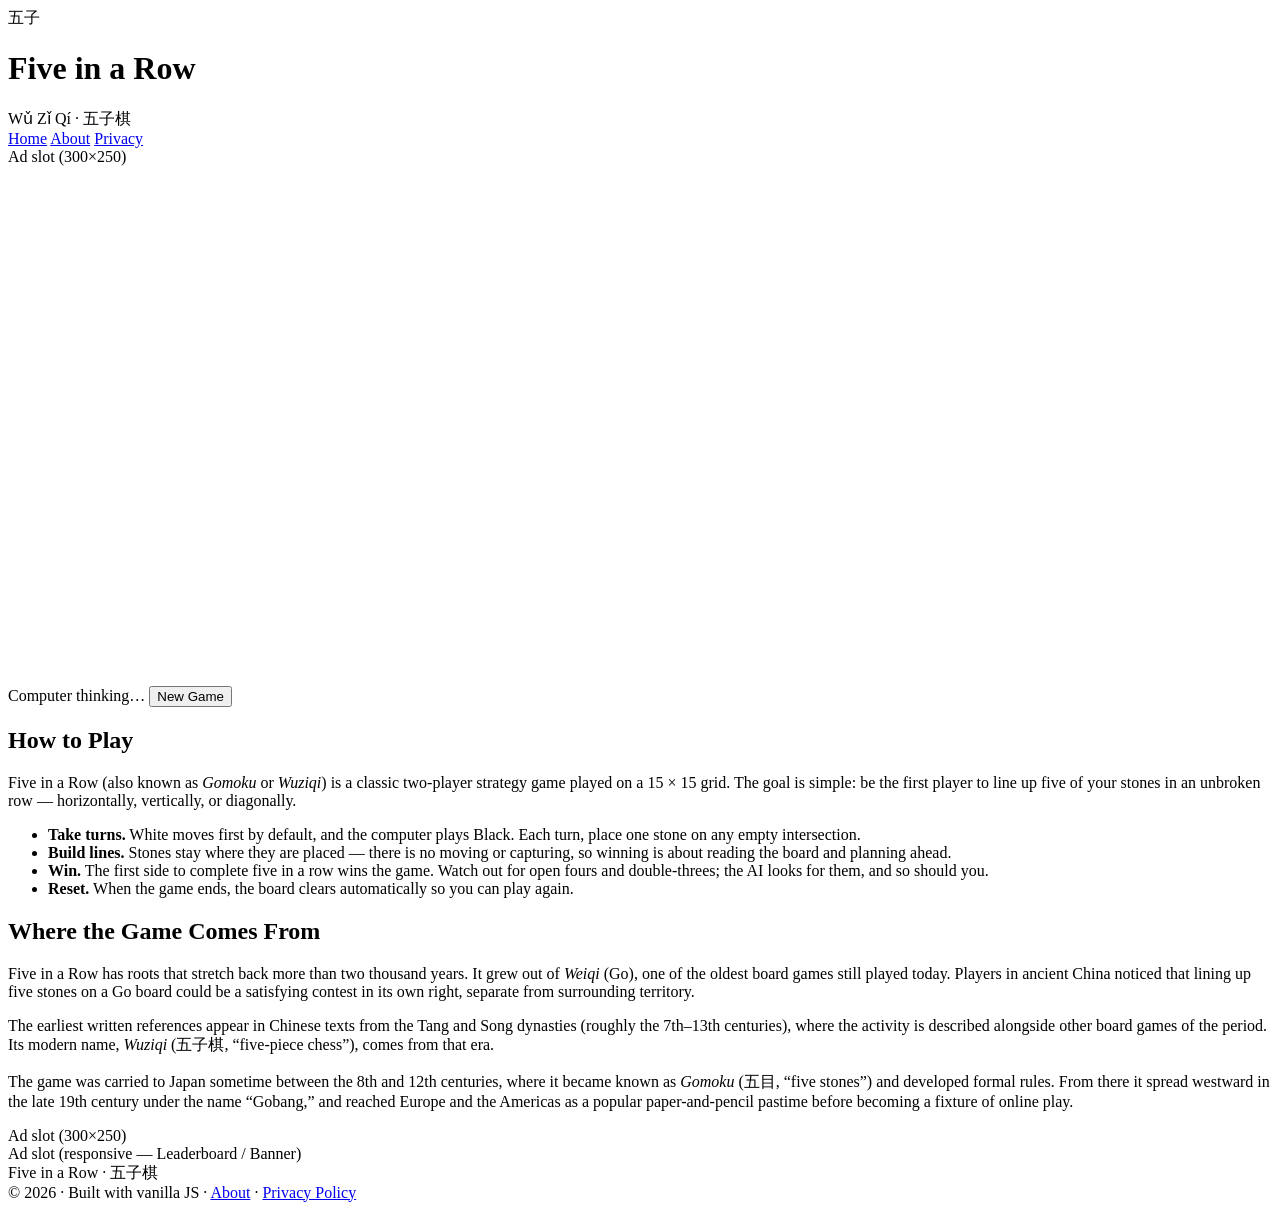
==== public/index.html @ 7269bdb7 "delete redundancy" ====
<!doctype html>
<html lang="en">
<head>
  <meta charset="utf-8">
  <meta name="viewport" content="width=device-width, initial-scale=1">
  <title>Five in a Row — Play Gomoku Online Free</title>
  <meta name="description" content="Play Five in a Row (Gomoku) free in your browser. Challenge a built-in AI on a 15×15 board. No download required.">
  <link rel="canonical" href="https://five-in-a-row.example.com/">

  <!-- Open Graph -->
  <meta property="og:title" content="Five in a Row — Play Gomoku Online Free">
  <meta property="og:description" content="Play classic Gomoku in your browser against an AI opponent. Free, no sign-up.">
  <meta property="og:image" content="https://five-in-a-row.example.com/screenshot.png">
  <meta property="og:url" content="https://five-in-a-row.example.com/">
  <meta property="og:type" content="website">

  <!-- Twitter Card -->
  <meta name="twitter:card" content="summary_large_image">
  <meta name="twitter:title" content="Five in a Row — Play Gomoku Online Free">
  <meta name="twitter:description" content="Play classic Gomoku in your browser against an AI opponent.">
  <meta name="twitter:image" content="https://five-in-a-row.example.com/screenshot.png">

  <link rel="stylesheet" href="/site.css">
  <link rel="stylesheet" href="/zebragomoku.css">
  <style>
    /* Reserve square canvas; on narrow screens scale 1:1 with viewport.
       Board is 520×520 (down from 800×800 so it fits comfortably on
       most laptop screens without scrolling). */
    #game {
      width: 520px;
      height: 520px;
      margin: 0 auto;
    }
    @media (max-width: 760px) {
      #game {
        width: min(520px, calc(100vw - 24px));
        height: min(520px, calc(100vw - 24px));
      }
    }
  </style>
</head>
<body>
  <div class="site-shell">
    <header class="site-header">
      <div class="brand">
        <span class="seal" aria-hidden="true">五子</span>
        <div class="brand-text">
          <h1>Five in a Row</h1>
          <span class="subtitle">Wǔ Zǐ Qí · 五子棋</span>
        </div>
      </div>
      <nav>
        <a href="/">Home</a>
        <a href="/about.html">About</a>
        <a href="/privacy.html">Privacy</a>
      </nav>
    </header>

    <main class="layout">
      <!-- LEFT SIDEBAR AD -->
      <aside class="ad-slot ad-sidebar" aria-label="Advertisement">
        <!--
          Google AdSense — Left Sidebar (Medium Rectangle 300×250)
          AFTER approval:
            1. Replace ca-pub-XXXXXXXXXXXXXXXX with your Publisher ID
            2. Replace 1234567890 with your Ad Slot ID
            3. Uncomment the <ins> block below AND the script block in the page footer
        -->
        <!--
        <ins class="adsbygoogle"
             style="display:block; width:300px; height:250px"
             data-ad-client="ca-pub-XXXXXXXXXXXXXXXX"
             data-ad-slot="1234567890"></ins>
        -->
        <div class="ad-placeholder">Ad slot (300×250)</div>
      </aside>

      <!-- GAME -->
      <section class="game-area">
        <div class="board-frame">
          <div id="game"></div>
        </div>
        <!-- Turn indicator + control buttons -->
        <div class="game-controls">
          <span id="turn-indicator" class="turn-indicator">Your turn</span>
          <button type="button" id="new-game" class="new-game-btn">New Game</button>
        </div>
        </div>        <!-- How to play + game origin (English, AdSense-friendly content). -->
        <!-- Two-column row that holds both articles side by side. -->
        <div class="game-info-row">
          <article class="game-info">
            <h2>How to Play</h2>
            <p>
              Five in a Row (also known as <em>Gomoku</em> or <em>Wuziqi</em>) is a classic two-player
              strategy game played on a 15 × 15 grid. The goal is simple: be the first player to line up
              five of your stones in an unbroken row — horizontally, vertically, or diagonally.
            </p>
            <ul>
              <li><strong>Take turns.</strong> White moves first by default, and the computer plays Black. Each turn, place one stone on any empty intersection.</li>
              <li><strong>Build lines.</strong> Stones stay where they are placed — there is no moving or capturing, so winning is about reading the board and planning ahead.</li>
              <li><strong>Win.</strong> The first side to complete five in a row wins the game. Watch out for open fours and double-threes; the AI looks for them, and so should you.</li>
              <li><strong>Reset.</strong> When the game ends, the board clears automatically so you can play again.</li>
            </ul>
          </article>

          <article class="game-info">
            <h2>Where the Game Comes From</h2>
            <p>
              Five in a Row has roots that stretch back more than two thousand years. It grew out of
              <em>Weiqi</em> (Go), one of the oldest board games still played today. Players in ancient
              China noticed that lining up five stones on a Go board could be a satisfying contest in its
              own right, separate from surrounding territory.
            </p>
            <p>
              The earliest written references appear in Chinese texts from the Tang and Song dynasties
              (roughly the 7th–13th centuries), where the activity is described alongside other board
              games of the period. Its modern name, <em>Wuziqi</em> (五子棋, “five-piece chess”), comes
              from that era.
            </p>
            <p>
              The game was carried to Japan sometime between the 8th and 12th centuries, where it became
              known as <em>Gomoku</em> (五目, “five stones”) and developed formal rules. From there it
              spread westward in the late 19th century under the name “Gobang,” and reached Europe and
              the Americas as a popular paper-and-pencil pastime before becoming a fixture of online
              play.
            </p>
          </article>
        </div>
      </section>

      <!-- RIGHT SIDEBAR AD -->
      <aside class="ad-slot ad-sidebar" aria-label="Advertisement">
        <!--
          Google AdSense — Right Sidebar (Medium Rectangle 300×250, mirror of left)
        -->
        <!--
        <ins class="adsbygoogle"
             style="display:block; width:300px; height:250px"
             data-ad-client="ca-pub-XXXXXXXXXXXXXXXX"
             data-ad-slot="0987654321"></ins>
        -->
        <div class="ad-placeholder">Ad slot (300×250)</div>
      </aside>
    </main>

    <!-- BOTTOM AD -->
    <section class="ad-slot ad-bottom" aria-label="Advertisement">
      <!--
        Google AdSense — Bottom Banner (responsive, full-width)
      -->
      <!--
      <ins class="adsbygoogle"
           style="display:block"
           data-ad-format="auto"
           data-full-width-responsive="true"
           data-ad-client="ca-pub-XXXXXXXXXXXXXXXX"
           data-ad-slot="1122334455"></ins>
      -->
      <div class="ad-placeholder">Ad slot (responsive — Leaderboard / Banner)</div>
    </section>

    <footer class="site-footer">
      <div class="seal-line">
        <span class="seal-dot"></span>
        <span>Five in a Row · 五子棋</span>
        <span class="seal-dot"></span>
      </div>
      <div>© 2026 · Built with vanilla JS · <a href="/about.html">About</a> · <a href="/privacy.html">Privacy Policy</a></div>
    </footer>
  </div>

  <!-- ====================================================================== -->
  <!-- Game scripts — DO NOT MODIFY. Verbatim from original index.html.       -->
  <!-- ====================================================================== -->
  <script src="//ajax.googleapis.com/ajax/libs/jquery/1.11.3/jquery.min.js"></script>
  <script src="/zebragomoku.min.js"></script>
  <script>
    /* Wraps the gomoku plugin so we can re-init the board on demand.
       Keeps the plugin options identical to the original index.html. */
    (function () {
      var gameEl  = document.getElementById('game');
      var turnInd = document.getElementById('turn-indicator');
      var newBtn  = document.getElementById('new-game');
      var disabled = false;

      function startGame() {
        // Wipe the board DOM and re-instantiate the plugin.
        $(gameEl).empty();
        disabled = false;
        // 50/50 who moves first: false → player first, true → AI first.
        // Plain boolean here so the plugin takes the deterministic branch
        // (avoids any operator-precedence surprises with `null`).
        var playerFirst = Math.random() < 0.5;
        turnInd.textContent = playerFirst ? 'Your turn' : 'Computer thinking…';
        turnInd.classList.remove('lost', 'won');
        turnInd.classList.toggle('thinking', playerFirst);
        new $.gomoku($(gameEl), {
          ai_first: playerFirst,
          board_size: 15,
          endgame: function (computer_wins) {
            disabled = true;
            if (computer_wins) {
              turnInd.textContent = 'You lost!';
              turnInd.classList.remove('thinking');
              turnInd.classList.add('lost');
              alert('You lost!');
            } else {
              turnInd.textContent = 'You won!';
              turnInd.classList.remove('thinking');
              turnInd.classList.add('won');
              alert('You won!');
            }
          }
        });
      }

      // The plugin toggles its own click handler per cell, so we can't
      // tap into a 'placing' event portably. Instead, observe clicks on
      // the board and toggle the indicator text/colour.
      $(gameEl).on('click', 'td', function () {
        if (disabled) return;
        // Wait a tick so the plugin sets `is_player_turn = false` first.
        setTimeout(function () {
          // If the click landed on an empty cell, the AI will answer;
          // we just flip the label.
          turnInd.textContent = 'Computer thinking…';
          turnInd.classList.remove('thinking');
        }, 0);
      });
      // Observe board mutations to detect when AI has placed a stone.
      var lastCellCount = 0;
      setInterval(function () {
        var filled = $(gameEl).find('td[class^="p"]').length;
        if (filled !== lastCellCount) {
          lastCellCount = filled;
          if (!disabled && turnInd.textContent === 'Computer thinking…') {
            turnInd.textContent = 'Your turn';
            turnInd.classList.add('thinking');
          }
        }
      }, 200);

      newBtn.addEventListener('click', startGame);
      startGame();
    })();
  </script>

  <!-- ====================================================================== -->
  <!-- Google AdSense — global script (uncomment AFTER AdSense approval).      -->
  <!-- ====================================================================== -->
  <!--
  <script async
          src="https://pagead2.googlesyndication.com/pagead/js/adsbygoogle.js?client=ca-pub-XXXXXXXXXXXXXXXX"
          crossorigin="anonymous"></script>
  <script>(adsbygoogle = window.adsbygoogle || []).push({});</script>
  -->
</body>
</html>
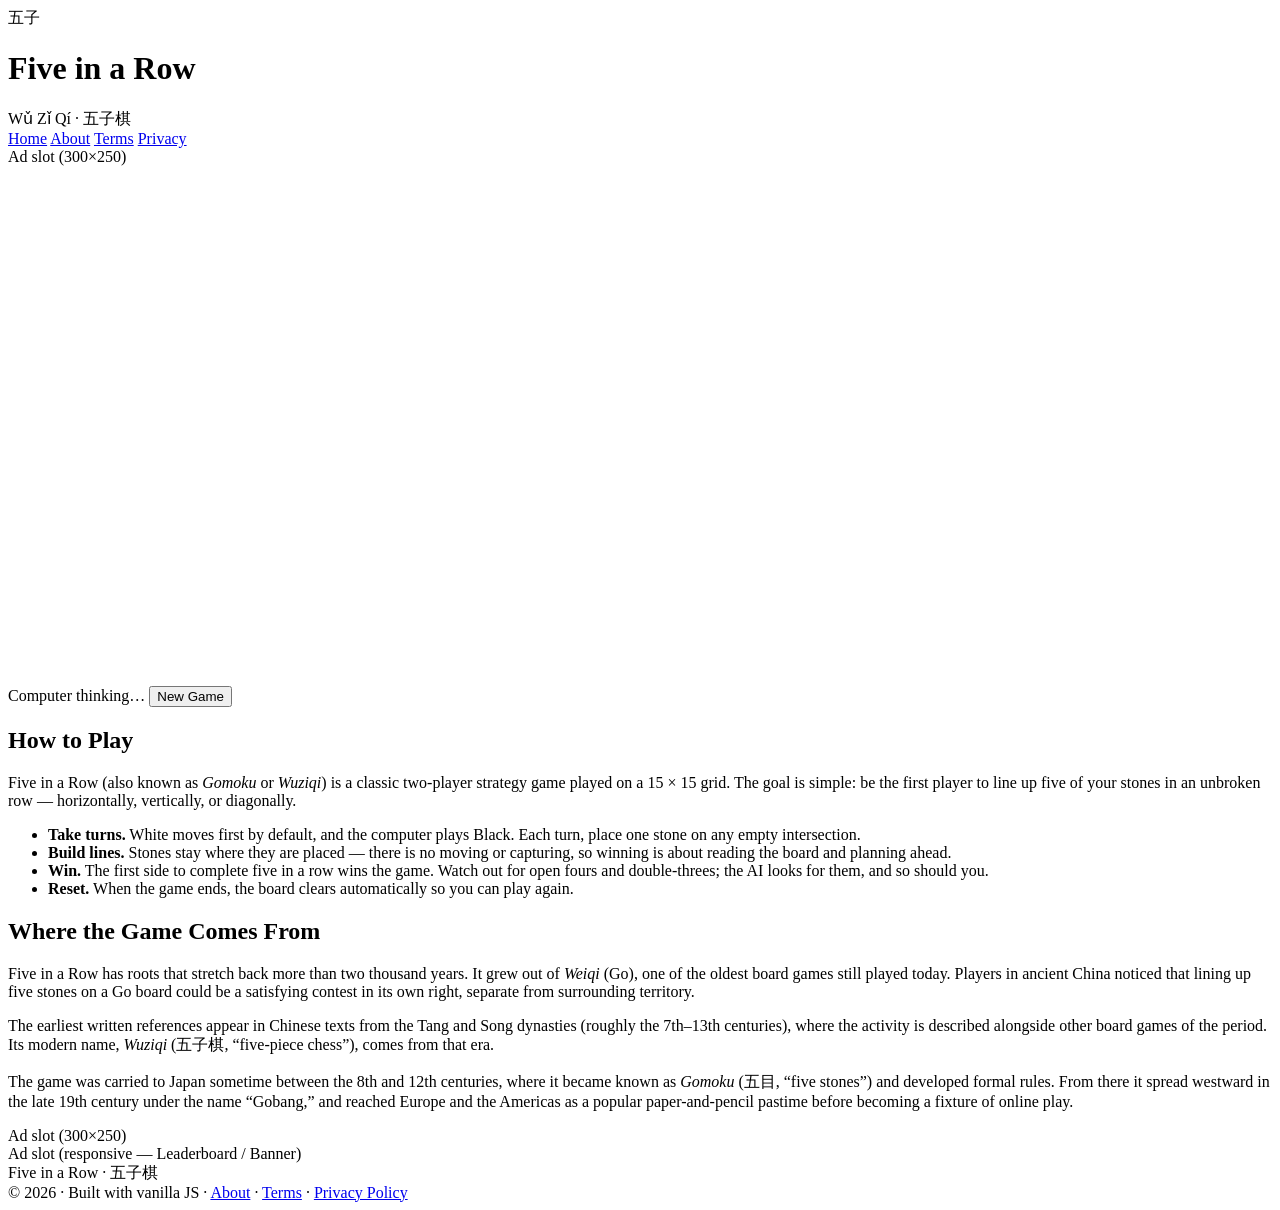
==== commit df4dce21: "add terms" ====
--- a/public/index.html
+++ b/public/index.html
@@ -52,6 +52,7 @@
       <nav>
         <a href="/">Home</a>
         <a href="/about.html">About</a>
+        <a href="/terms.html">Terms</a>
         <a href="/privacy.html">Privacy</a>
       </nav>
     </header>
@@ -85,7 +86,8 @@
           <span id="turn-indicator" class="turn-indicator">Your turn</span>
           <button type="button" id="new-game" class="new-game-btn">New Game</button>
         </div>
-        </div>        <!-- How to play + game origin (English, AdSense-friendly content). -->
+
+        <!-- How to play + game origin (English, AdSense-friendly content). -->
         <!-- Two-column row that holds both articles side by side. -->
         <div class="game-info-row">
           <article class="game-info">
@@ -165,7 +167,7 @@
         <span>Five in a Row · 五子棋</span>
         <span class="seal-dot"></span>
       </div>
-      <div>© 2026 · Built with vanilla JS · <a href="/about.html">About</a> · <a href="/privacy.html">Privacy Policy</a></div>
+      <div>© 2026 · Built with vanilla JS · <a href="/about.html">About</a> · <a href="/terms.html">Terms</a> · <a href="/privacy.html">Privacy Policy</a></div>
     </footer>
   </div>
 
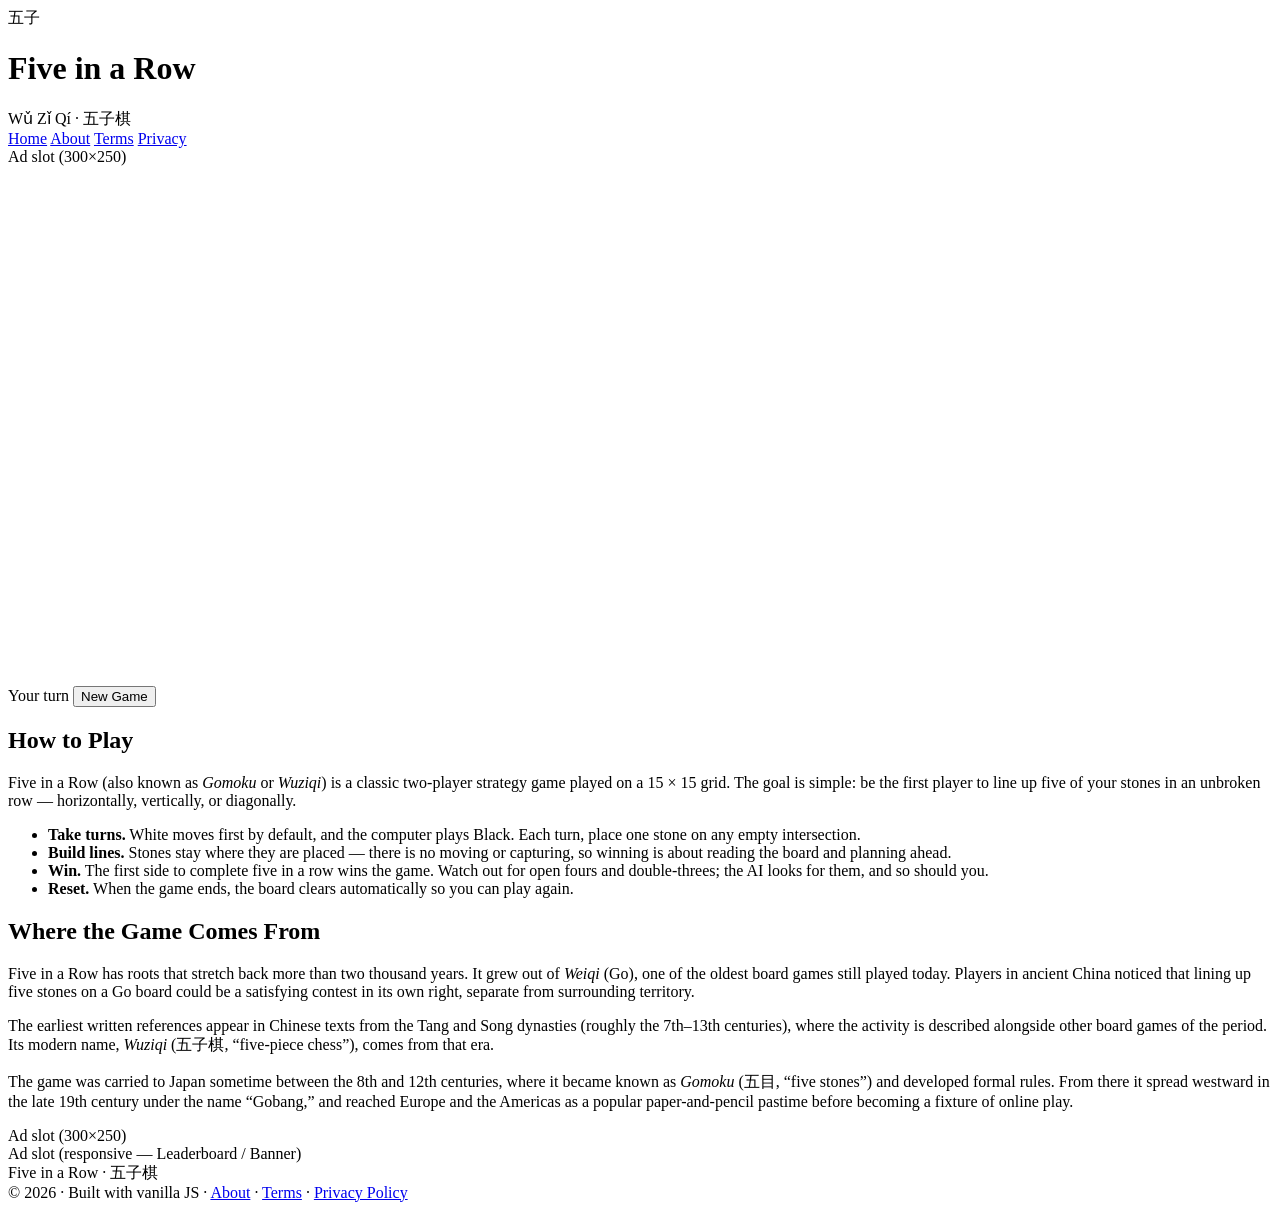
==== commit 59f25de7: "update" ====
--- a/public/index.html
+++ b/public/index.html
@@ -174,7 +174,7 @@
   <!-- ====================================================================== -->
   <!-- Game scripts — DO NOT MODIFY. Verbatim from original index.html.       -->
   <!-- ====================================================================== -->
-  <script src="//ajax.googleapis.com/ajax/libs/jquery/1.11.3/jquery.min.js"></script>
+  <script src="/jquery.min.js"></script>
   <script src="/zebragomoku.min.js"></script>
   <script>
     /* Wraps the gomoku plugin so we can re-init the board on demand.
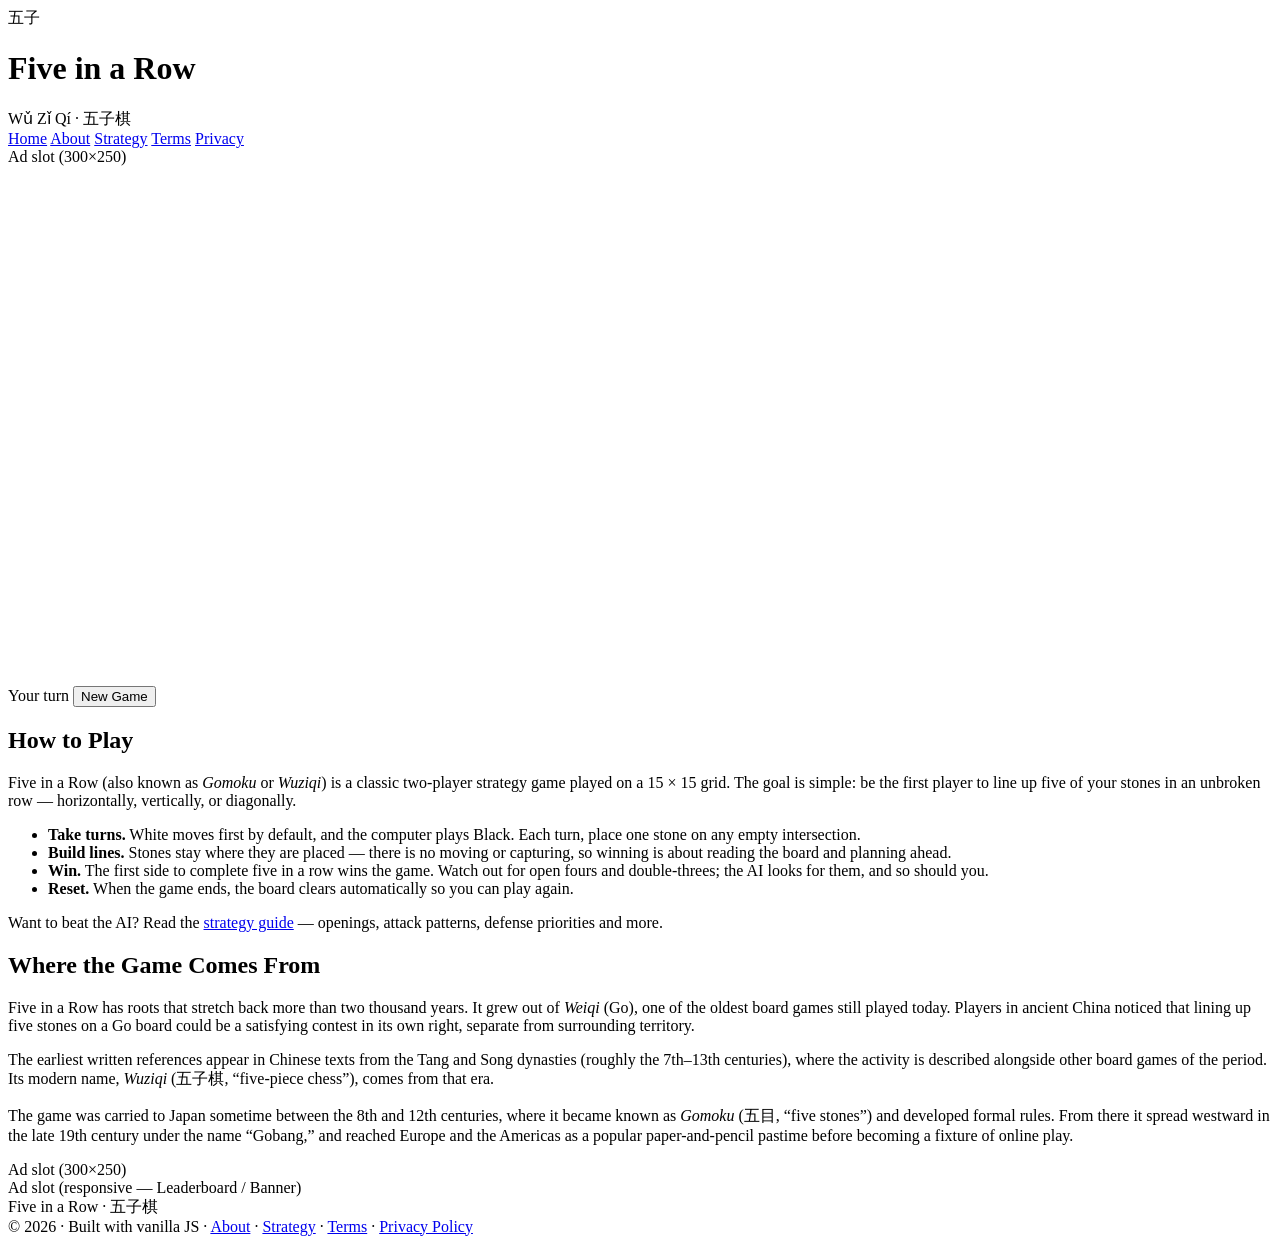
==== commit 320e1fd5: "add strategy" ====
--- a/public/index.html
+++ b/public/index.html
@@ -19,6 +19,9 @@
   <meta name="twitter:title" content="Five in a Row — Play Gomoku Online Free">
   <meta name="twitter:description" content="Play classic Gomoku in your browser against an AI opponent.">
   <meta name="twitter:image" content="https://five-in-a-row.example.com/screenshot.png">
+
+  <!-- Google Search Console verification -->
+  <meta name="google-site-verification" content="83EVn13UdIvLW0w0Eq5Eib_sxtkqtK2GbF7hx-VTySM" />
 
   <link rel="stylesheet" href="/site.css">
   <link rel="stylesheet" href="/zebragomoku.css">
@@ -52,6 +55,7 @@
       <nav>
         <a href="/">Home</a>
         <a href="/about.html">About</a>
+        <a href="/strategy.html">Strategy</a>
         <a href="/terms.html">Terms</a>
         <a href="/privacy.html">Privacy</a>
       </nav>
@@ -103,6 +107,7 @@
               <li><strong>Win.</strong> The first side to complete five in a row wins the game. Watch out for open fours and double-threes; the AI looks for them, and so should you.</li>
               <li><strong>Reset.</strong> When the game ends, the board clears automatically so you can play again.</li>
             </ul>
+            <p style="margin-top: 12px;">Want to beat the AI? Read the <a href="/strategy.html">strategy guide</a> — openings, attack patterns, defense priorities and more.</p>
           </article>
 
           <article class="game-info">
@@ -167,7 +172,7 @@
         <span>Five in a Row · 五子棋</span>
         <span class="seal-dot"></span>
       </div>
-      <div>© 2026 · Built with vanilla JS · <a href="/about.html">About</a> · <a href="/terms.html">Terms</a> · <a href="/privacy.html">Privacy Policy</a></div>
+      <div>© 2026 · Built with vanilla JS · <a href="/about.html">About</a> · <a href="/strategy.html">Strategy</a> · <a href="/terms.html">Terms</a> · <a href="/privacy.html">Privacy Policy</a></div>
     </footer>
   </div>
 
